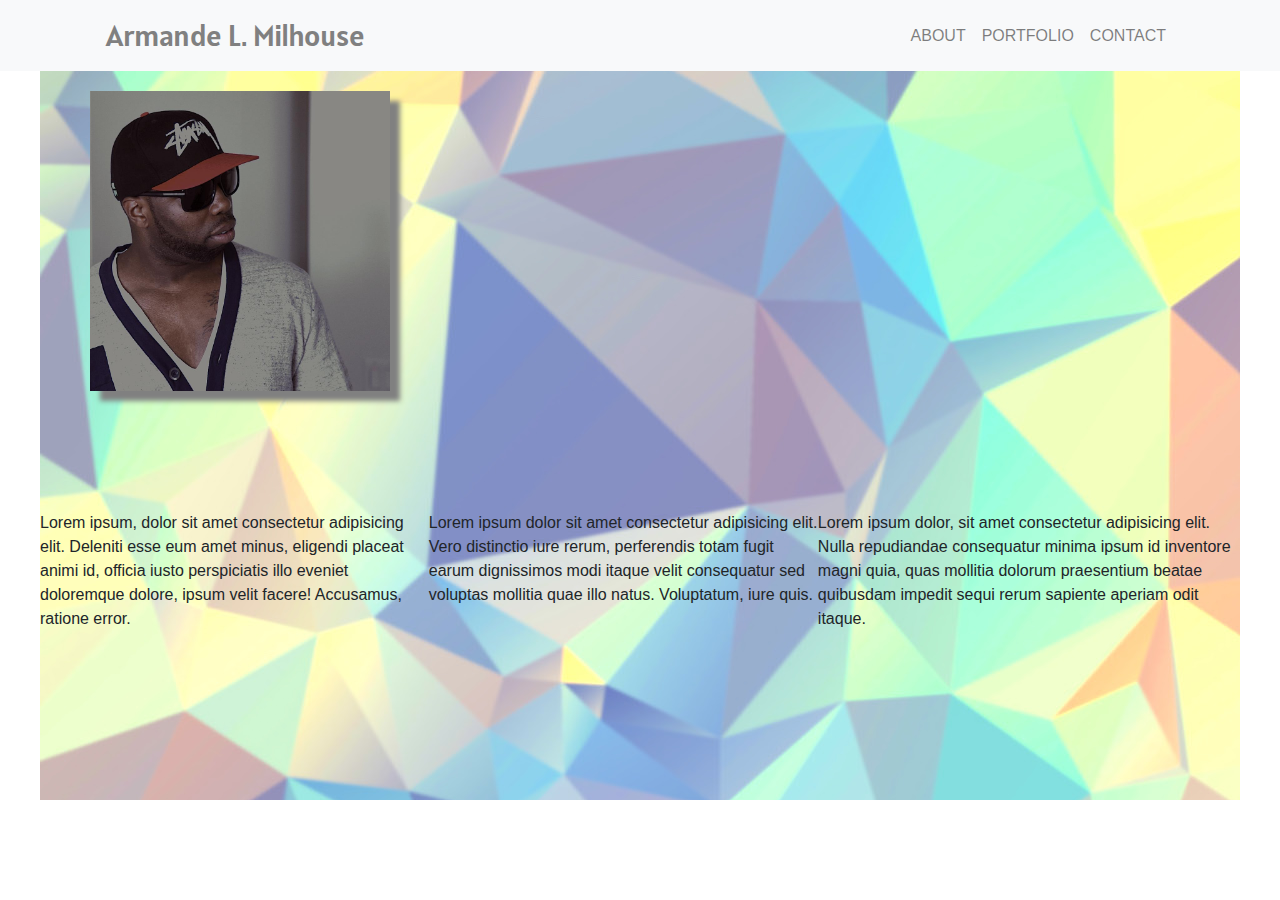
==== about.html @ 958689db "updating portfolio for class assignment" ====
<!DOCTYPE html>
<html lang="en">
<head>
    <link rel="stylesheet" href="./assets/css/style.css">
    <meta charset="UTF-8">
    <meta name="viewport" content="width=device-width, initial-scale=1.0">
    <meta http-equiv="X-UA-Compatible" content="ie=edge">
    <link href="https://stackpath.bootstrapcdn.com/bootstrap/4.4.1/css/bootstrap.min.css" rel="stylesheet" integrity="sha384-Vkoo8x4CGsO3+Hhxv8T/Q5PaXtkKtu6ug5TOeNV6gBiFeWPGFN9MuhOf23Q9Ifjh" crossorigin="anonymous">
    <link href="https://fonts.googleapis.com/css?family=Alatsi&display=swap" rel="stylesheet">    <title>Document</title>
</head>
<body>
    <nav class="navbar navbar-expand-lg navbar-light bg-light">
        <a class="navbar-brand" id="name-bold" href="index.html">Armande L. Milhouse</a>
        
        <div class="ml-auto"></div>
          <ul class="navbar-nav links">
              
            <li class="nav-item">
              <a class="nav-link" href="about.html">ABOUT</a>
            </li>
            <li class="nav-item">
              <a class="nav-link" href="#">PORTFOLIO</a>
            </li>
            <li class="nav-item">
              <a class="nav-link" href="#">CONTACT</a>
            </li>
           
          </ul>
        </div>
      </nav>

    <div class="background-dimensions center">

         
    <img src="./assets/images/headshot-ca.jpg" alt="profile-pic" id="profile-pic">
        <div class="text paragraphs">
            <p> Lorem ipsum, dolor sit amet consectetur adipisicing elit. Deleniti esse eum amet minus, eligendi placeat animi id, officia iusto perspiciatis illo eveniet doloremque dolore, ipsum velit facere! Accusamus, ratione error.
            
            </p>
            <p>
                Lorem ipsum dolor sit amet consectetur adipisicing elit. Vero distinctio iure rerum, perferendis totam fugit earum dignissimos modi itaque velit consequatur sed voluptas mollitia quae illo natus. Voluptatum, iure quis.

            </p>
            <p>
                Lorem ipsum dolor, sit amet consectetur adipisicing elit. Nulla repudiandae consequatur minima ipsum id inventore magni quia, quas mollitia dolorum praesentium beatae quibusdam impedit sequi rerum sapiente aperiam odit itaque.

            </p>
        </div>
    </div>
    
     

    
    
    


    
</body>
</html>
---- assets/css/style.css ----
/* .background {
    background: cover;
    color: white;
} */
html, body {
    height: 90%;
}


.background-dimensions {
    background: url("background-image.jpg") center;
    background-repeat: no-repeat;
    background-size: auto;
    height: 100%;
    margin: 0px 40px 80px 40px;
    clear: left;
    
}

#profile-pic {
    margin: 20px 50px;
    height: 300px;
    width: 300px;
    box-shadow: 10px 10px 5px grey;
    display: inline-flex;
    float: left;

}
#name-bold {
    font-family: 'Alatsi', sans-serif;    
    font-size: 30px;
    color: grey;
    margin-left: 90px;

}
.links {
    margin-right: 90px;
}

.text-center {
    color: white;
    font-family: 'Alatsi', sans-serif;
    
}

.text {
    margin-top: 100px;
    margin-bottom: 100px;
    
}

.text h1, h2 {
    text-shadow: 2px 2px grey;
    font

}
.text h1 {
    font-size: 60px;
}

text h2 {
    font-size: 40;
}

.paragraphs {
    display: inline-flex;
    clear: left;
    
}

.paragraphs p {
    float: left;

}
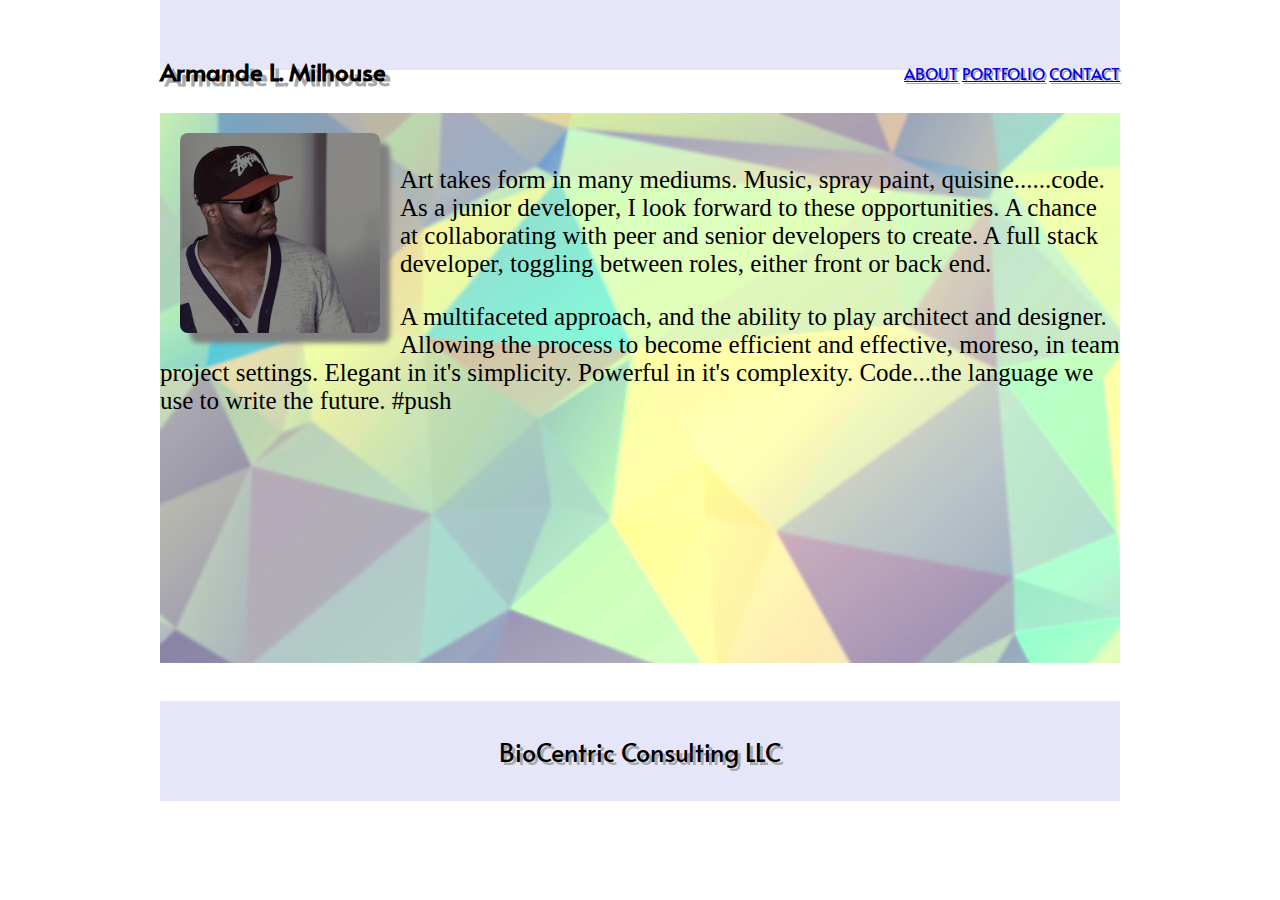
==== commit 92063ada: "The last version of my portfolio" ====
--- a/about.html
+++ b/about.html
@@ -1,60 +1,56 @@
 <!DOCTYPE html>
 <html lang="en">
 <head>
-    <link rel="stylesheet" href="./assets/css/style.css">
-    <meta charset="UTF-8">
-    <meta name="viewport" content="width=device-width, initial-scale=1.0">
-    <meta http-equiv="X-UA-Compatible" content="ie=edge">
-    <link href="https://stackpath.bootstrapcdn.com/bootstrap/4.4.1/css/bootstrap.min.css" rel="stylesheet" integrity="sha384-Vkoo8x4CGsO3+Hhxv8T/Q5PaXtkKtu6ug5TOeNV6gBiFeWPGFN9MuhOf23Q9Ifjh" crossorigin="anonymous">
-    <link href="https://fonts.googleapis.com/css?family=Alatsi&display=swap" rel="stylesheet">    <title>Document</title>
+  <link href="https://fonts.googleapis.com/css?family=Alata&display=swap" rel="stylesheet">  <meta charset="UTF-8">
+  <meta name="viewport" content="width=device-width, initial-scale=1.0">
+  <meta http-equiv="X-UA-Compatible" content="ie=edge">
+  <link href="./assets/css/style.css" rel="stylesheet">
+  <title>Document</title>
 </head>
 <body>
-    <nav class="navbar navbar-expand-lg navbar-light bg-light">
-        <a class="navbar-brand" id="name-bold" href="index.html">Armande L. Milhouse</a>
-        
-        <div class="ml-auto"></div>
-          <ul class="navbar-nav links">
-              
-            <li class="nav-item">
-              <a class="nav-link" href="about.html">ABOUT</a>
-            </li>
-            <li class="nav-item">
-              <a class="nav-link" href="#">PORTFOLIO</a>
-            </li>
-            <li class="nav-item">
-              <a class="nav-link" href="#">CONTACT</a>
-            </li>
-           
-          </ul>
-        </div>
-      </nav>
+  <header class="clearfix">
 
-    <div class="background-dimensions center">
+  <div class="top-banner">
+      <div class="my-name" id="header-font">
+       <h2><a href="./index.html">Armande L. Milhouse</h2>
+      </div>
+      <div class="headlinks">
+        <a href="./about.html">ABOUT</a>
+        <a href="./portfolio.html">PORTFOLIO</a>
+        <a href="./contact.html">CONTACT</a>
+    </div>
+  </div>
 
-         
-    <img src="./assets/images/headshot-ca.jpg" alt="profile-pic" id="profile-pic">
-        <div class="text paragraphs">
-            <p> Lorem ipsum, dolor sit amet consectetur adipisicing elit. Deleniti esse eum amet minus, eligendi placeat animi id, officia iusto perspiciatis illo eveniet doloremque dolore, ipsum velit facere! Accusamus, ratione error.
-            
-            </p>
-            <p>
-                Lorem ipsum dolor sit amet consectetur adipisicing elit. Vero distinctio iure rerum, perferendis totam fugit earum dignissimos modi itaque velit consequatur sed voluptas mollitia quae illo natus. Voluptatum, iure quis.
-
-            </p>
-            <p>
-                Lorem ipsum dolor, sit amet consectetur adipisicing elit. Nulla repudiandae consequatur minima ipsum id inventore magni quia, quas mollitia dolorum praesentium beatae quibusdam impedit sequi rerum sapiente aperiam odit itaque.
-
-            </p>
-        </div>
+  </header>
+  <br>
+  <div class="background-image">
+    <div>
+      <!-- <img class="bio-image" src="assets/images/profile-photo.jpg" alt="bio-pic"> -->
+      
     </div>
     
-     
-
+    <p><img class="bio-image" src="assets/images/headshot-ca.jpg" id="floated-text" alt="bio-pic">
+      <br>
+      
+          <p>Art takes form in many mediums. Music, spray paint, quisine......code. As a junior developer, I look forward to these opportunities. A chance at collaborating with peer and senior developers to create. A full stack developer, toggling between roles, either front or back end. </p> 
+          <p>A multifaceted approach, and the ability to play architect and designer. Allowing the process to become efficient and effective, moreso, in team project settings. Elegant in it's simplicity. Powerful in it's complexity. Code...the language we use to write the future. #push
+    </p>
     
+      
+        
+  </div>
+  <br>
+  
     
-    
+  </div>
 
 
-    
+    <div>
+
+    </div>
+    <footer class="footer">
+      <p>BioCentric Consulting LLC</p>
+    </footer>
+  
 </body>
 </html>--- a/assets/css/style.css
+++ b/assets/css/style.css
@@ -1,77 +1,165 @@
-/* .background {
-    background: cover;
-    color: white;
-} */
-html, body {
-    height: 90%;
+body {
+    background-color: white;
+    
+    
+
+}
+
+.background-image {
+    background-image: url(../images/background-image.jpg);
+    width: 80%;
+    height: 550px;
+    margin-top: 30px;
+    padding: 0;
+    max-width: 960px;
+    margin: auto;
+
+}
+
+.my-name {
+    position: 0;
+    left: 0;
+    font-family: 'Alata', sans-serif;
+    text-shadow: darkgray 5px 5px;
+
+}
+
+.headlinks {
+    padding: 27px 0px 0px 0px;
+    position: absolute;
+    right: 0;
+    font-family: 'Alata', sans-serif;
+    text-shadow: darkgray 2px 2px;
+    color: black;
+    
+    
+
+}
+h2 a {
+    text-decoration: none;
+    color: inherit;
+    cursor: none;
 }
 
 
-.background-dimensions {
-    background: url("background-image.jpg") center;
-    background-repeat: no-repeat;
-    background-size: auto;
-    height: 100%;
-    margin: 0px 40px 80px 40px;
-    clear: left;
-    
-}
-
-#profile-pic {
-    margin: 20px 50px;
-    height: 300px;
-    width: 300px;
-    box-shadow: 10px 10px 5px grey;
-    display: inline-flex;
-    float: left;
-
-}
-#name-bold {
-    font-family: 'Alatsi', sans-serif;    
-    font-size: 30px;
-    color: grey;
-    margin-left: 90px;
-
-}
-.links {
-    margin-right: 90px;
-}
-
-.text-center {
-    color: white;
-    font-family: 'Alatsi', sans-serif;
-    
-}
-
-.text {
-    margin-top: 100px;
-    margin-bottom: 100px;
-    
-}
-
-.text h1, h2 {
-    text-shadow: 2px 2px grey;
-    font
-
-}
-.text h1 {
-    font-size: 60px;
-}
-
-text h2 {
-    font-size: 40;
-}
-
-.paragraphs {
-    display: inline-flex;
-    clear: left;
-    
-}
-
-.paragraphs p {
-    float: left;
+.top-banner {
+    position: relative;
+    height: 70px;
+    max-width: 960px;
+    margin: auto;
+    align-content: center;
+    background-color: lavender;
 
 }
 
+.clearfix {
+    content: '';
+    display: table;
+    clear: both;
+}
 
-    +#header-font {
+    min-height: 64px;
+    display: table-column;
+  
+    vertical-align: middle;
+    position: absolute;
+  
+}
+
+header {
+    width: 100%;
+    align-content: center;
+    height: 70px;
+}
+
+.bio-image {
+    width: 200px;
+    height: 200px;
+    margin-top: 20px;
+    margin-left: 20px;
+    box-shadow: 10px 10px 5px grey;
+    border-radius: 8px;
+
+}
+
+p {
+    font-size: 25px;
+    margin-top: ;
+}
+
+#floated-text {
+    float: left;
+    margin-right: 20px;
+    margin-bottom: 20px;
+    margin-left: 20px;
+    font-family: 'Alata', sans-serif;
+    color: grey;
+
+}
+
+.footer {
+    position: relative;
+    height: 70px;
+    /* width: 100%; */
+    max-width: 960px;
+    margin: auto;
+    align-content: center;
+    background-color: lavender;
+    margin-top: 20px;
+}
+
+html, body {
+    height: 100%;
+    margin: 0;
+  }
+  .wrapper {
+    min-height: 100%;
+ 
+    margin-bottom: -50px;
+  }
+  .footer,
+  .push {
+    height: 100px;
+    text-align: center;
+    font-family: 'Alata', sans-serif;
+    text-shadow: darkgray 3px 3px;
+  
+  }
+
+.image {
+    position: relative;
+    float: left;
+    margin-left: 10px;
+}
+
+.banner {
+    position: absolute;
+    margin-inline: 0;
+    bottom: 20px;
+
+}
+
+.full-stack {
+    text-align: center;
+    font-family: 'Alata', sans-serif;
+    font-size: 30px;
+    line-height: 30px;
+    text-shadow: black 3px 3px;
+    color: white;
+
+
+}
+
+.contact-form {
+    font-family: 'Alata', sans-serif;
+    
+
+}
+
+#box {
+    width: 200px;
+    height: 50px;
+    float: center;
+    color: white;
+}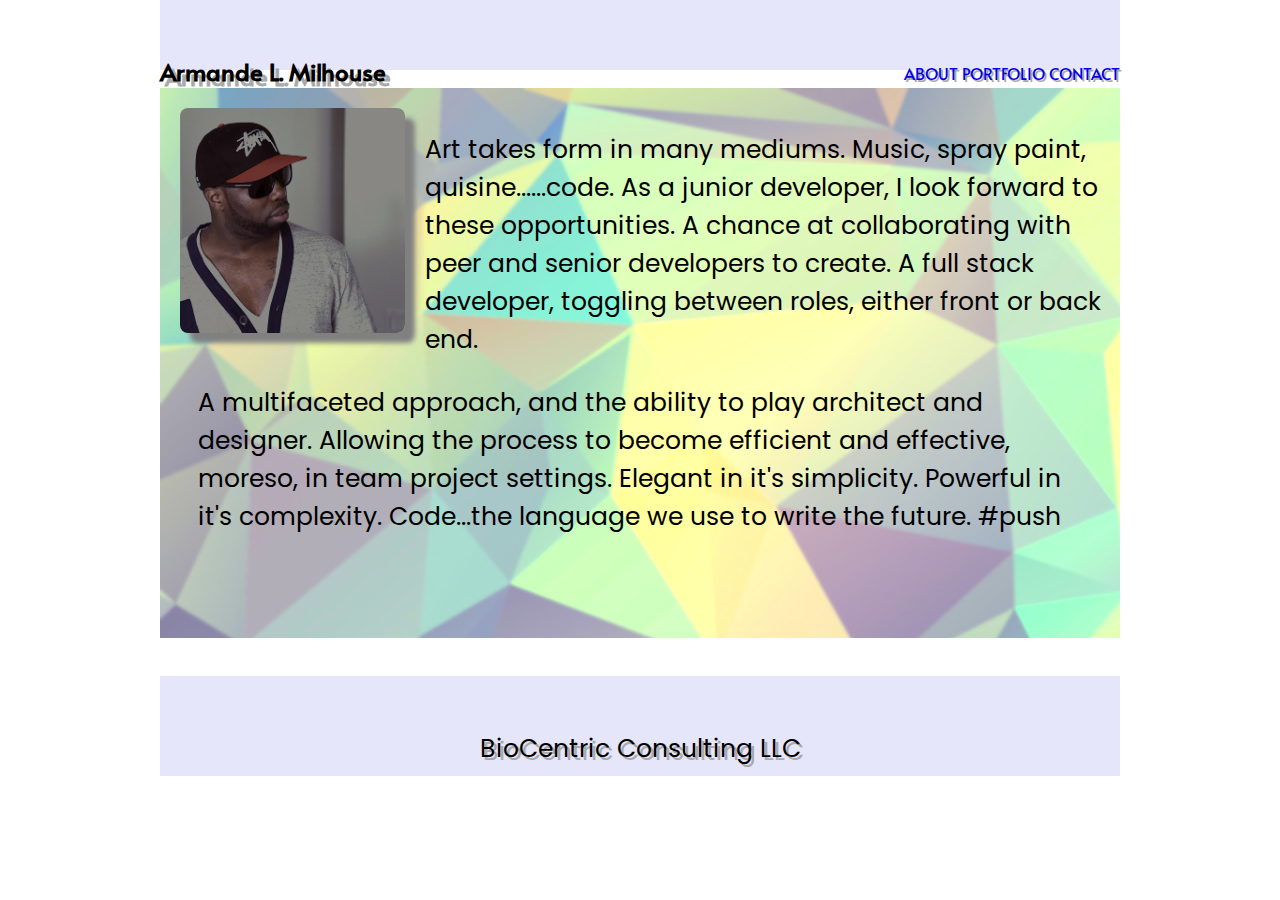
==== commit 708fb804: "After my tutoring session I was able to make the proper changes to my portfolio assignment" ====
--- a/about.html
+++ b/about.html
@@ -1,7 +1,8 @@
 <!DOCTYPE html>
 <html lang="en">
 <head>
-  <link href="https://fonts.googleapis.com/css?family=Alata&display=swap" rel="stylesheet">  <meta charset="UTF-8">
+  <link href="https://fonts.googleapis.com/css?family=Alata|Poppins&display=swap" rel="stylesheet"> 
+  <meta charset="UTF-8">
   <meta name="viewport" content="width=device-width, initial-scale=1.0">
   <meta http-equiv="X-UA-Compatible" content="ie=edge">
   <link href="./assets/css/style.css" rel="stylesheet">
@@ -29,13 +30,20 @@
       
     </div>
     
-    <p><img class="bio-image" src="assets/images/headshot-ca.jpg" id="floated-text" alt="bio-pic">
+    <!-- <p><img class="bio-image" src="assets/images/headshot-ca.jpg" id="floated-text" alt="bio-pic">
       <br>
       
           <p>Art takes form in many mediums. Music, spray paint, quisine......code. As a junior developer, I look forward to these opportunities. A chance at collaborating with peer and senior developers to create. A full stack developer, toggling between roles, either front or back end. </p> 
           <p>A multifaceted approach, and the ability to play architect and designer. Allowing the process to become efficient and effective, moreso, in team project settings. Elegant in it's simplicity. Powerful in it's complexity. Code...the language we use to write the future. #push
-    </p>
-    
+    </p> -->
+    <div><img class="bio-image" src="assets/images/headshot-ca.jpg" id="floated-text" alt="bio-pic">
+      <br>
+      
+          <p>Art takes form in many mediums. Music, spray paint, quisine......code. As a junior developer, I look forward to these opportunities. A chance at collaborating with peer and senior developers to create. A full stack developer, toggling between roles, either front or back end. </p> 
+          <div class="content2">
+             <p>A multifaceted approach, and the ability to play architect and designer. Allowing the process to become efficient and effective, moreso, in team project settings. Elegant in it's simplicity. Powerful in it's complexity. Code...the language we use to write the future. #push
+    </div>
+  </div>
       
         
   </div>
@@ -49,7 +57,7 @@
 
     </div>
     <footer class="footer">
-      <p>BioCentric Consulting LLC</p>
+      <p class="footertext">BioCentric Consulting LLC</p>
     </footer>
   
 </body>
--- a/assets/css/style.css
+++ b/assets/css/style.css
@@ -31,6 +31,7 @@
     font-family: 'Alata', sans-serif;
     text-shadow: darkgray 2px 2px;
     color: black;
+    
     
     
 
@@ -74,8 +75,8 @@
 }
 
 .bio-image {
-    width: 200px;
-    height: 200px;
+    width: 225px;
+    height: 225px;
     margin-top: 20px;
     margin-left: 20px;
     box-shadow: 10px 10px 5px grey;
@@ -84,8 +85,9 @@
 }
 
 p {
+    font-family: 'Poppins', sans-serif;
     font-size: 25px;
-    margin-top: ;
+    
 }
 
 #floated-text {
@@ -130,13 +132,18 @@
 .image {
     position: relative;
     float: left;
-    margin-left: 10px;
+    margin: 1%;
+    padding: 0% 1% 1% 1%;
 }
 
 .banner {
     position: absolute;
-    margin-inline: 0;
+    background-color: grey;
+    width: 92%;
+    /* margin-inline: 0; */
     bottom: 20px;
+    color: white;
+    text-align: center;
 
 }
 
@@ -162,4 +169,26 @@
     height: 50px;
     float: center;
     color: white;
+}
+
+.content2 {
+    margin: 0 2% 2% 2%;
+    padding: 0 2% 2% 2%;
+}
+
+.footertext {
+    padding-top: 3%;
+}
+
+a {
+    text-decoration: none;
+}
+
+.portfolio-image {
+    width: 225px;
+    height: 225px;
+    margin-top: 20px;
+    /* margin-left: 20px; */
+    box-shadow: 10px 10px 5px grey;
+    border-radius: 8px;
 }